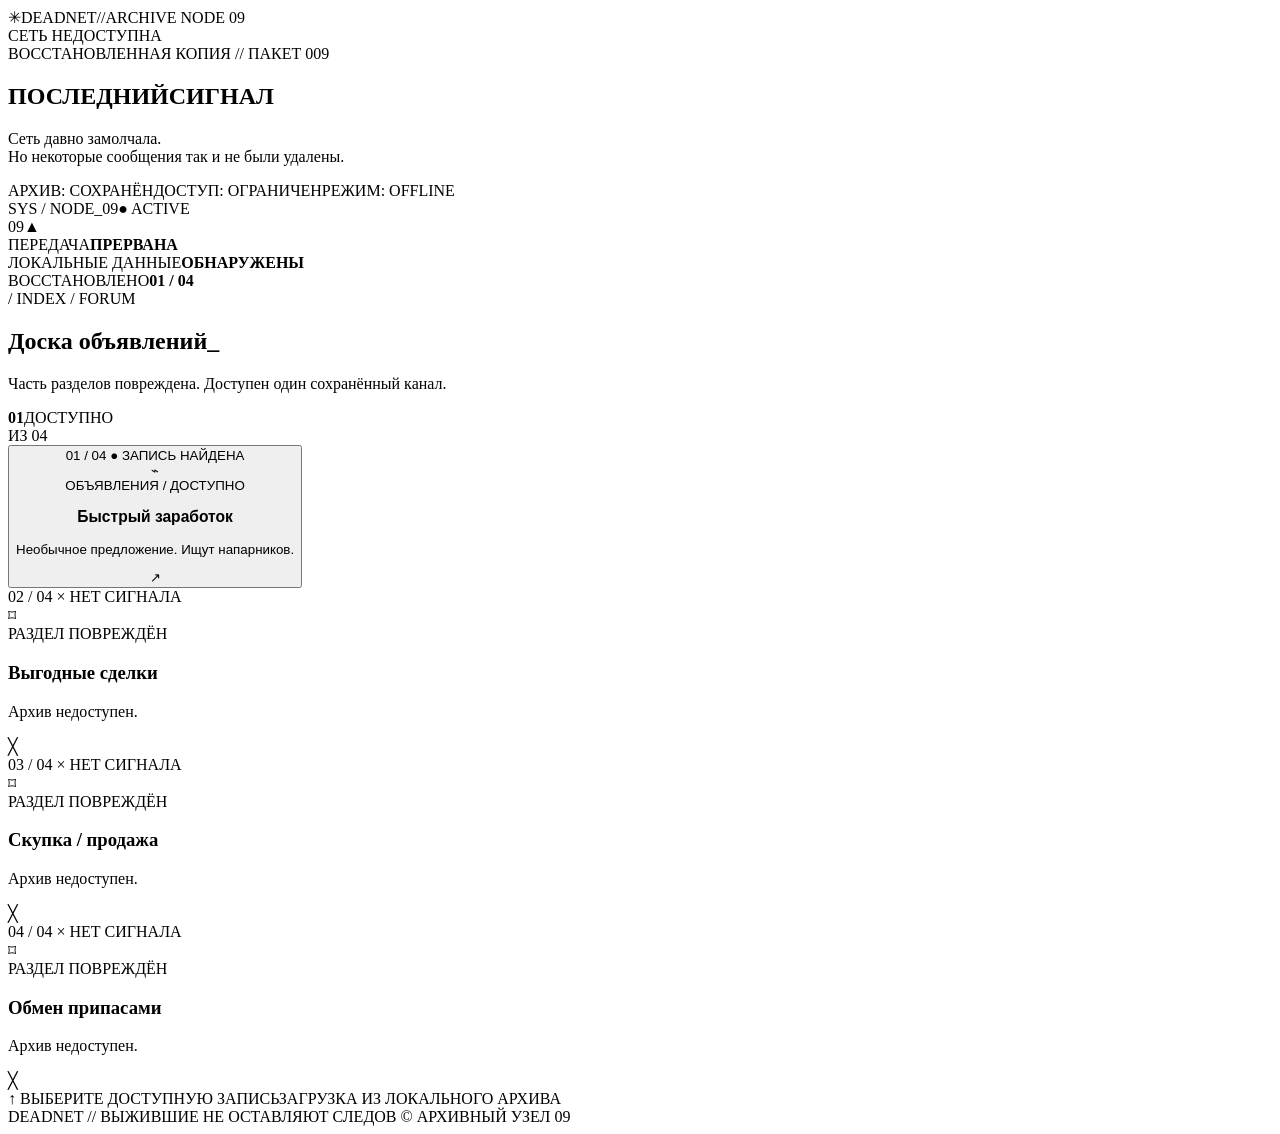
==== deadnet/index.html @ dfdd2671 "Add standalone DEADNET story site structure" ====
<!doctype html>
<html lang="ru">
<head>
  <meta charset="utf-8">
  <meta name="viewport" content="width=device-width, initial-scale=1, viewport-fit=cover">
  <meta name="theme-color" content="#080d0b">
  <meta name="description" content="DEADNET — восстановленный архив подпольной сети. Последний сигнал.">
  <meta property="og:title" content="DEADNET // Последний сигнал">
  <meta property="og:description" content="Обнаружена восстановленная переписка. Получить доступ к архиву.">
  <title>DEADNET — Последний сигнал</title>
  <link rel="icon" type="image/svg+xml" href="./favicon.svg">
  <link rel="manifest" href="./manifest.webmanifest">
  <link rel="stylesheet" href="./style.css">
  <script defer src="./app.js"></script>
</head>
<body>
  <div class="scanlines" aria-hidden="true"></div>
  <div class="grain" aria-hidden="true"></div>
  <header class="site-bar">
    <div class="site-bar-inner">
      <div class="brand"><span class="brand-symbol" aria-hidden="true">✳</span><span>DEADNET</span><span class="brand-slash">//</span><span class="brand-muted">ARCHIVE NODE 09</span></div>
      <div class="network-state"><span class="state-led"></span><span>СЕТЬ НЕДОСТУПНА</span></div>
    </div>
  </header>

  <main id="board" class="screen page-shell">
    <section class="hero" aria-labelledby="hero-title">
      <div class="hero-left">
        <div class="eyebrow"><span class="tiny-led"></span> ВОССТАНОВЛЕННАЯ КОПИЯ <span class="sep">//</span> ПАКЕТ 009</div>
        <h1 id="hero-title"><span class="hero-overline">ПОСЛЕДНИЙ</span><span class="hero-main" data-text="СИГНАЛ">СИГНАЛ<span class="cursor-block" aria-hidden="true"></span></span></h1>
        <p class="hero-description">Сеть давно замолчала.<br>Но некоторые сообщения так и не были удалены.</p>
        <div class="hero-tags"><span>АРХИВ: СОХРАНЁН</span><span>ДОСТУП: ОГРАНИЧЕН</span><span>РЕЖИМ: OFFLINE</span></div>
      </div>
      <aside class="hero-monitor" aria-label="Состояние узла">
        <div class="monitor-top"><span>SYS / NODE_09</span><span class="mono-green">● ACTIVE</span></div>
        <div class="signal-art" aria-hidden="true">
          <div class="ring ring-1"></div><div class="ring ring-2"></div><div class="ring ring-3"></div>
          <div class="crosshair crosshair-h"></div><div class="crosshair crosshair-v"></div>
          <div class="signal-center">09<span>▲</span></div>
          <span class="signal-dot dot-one"></span><span class="signal-dot dot-two"></span>
        </div>
        <div class="monitor-lines"><div><span>ПЕРЕДАЧА</span><strong class="red">ПРЕРВАНА</strong></div><div><span>ЛОКАЛЬНЫЕ ДАННЫЕ</span><strong>ОБНАРУЖЕНЫ</strong></div><div><span>ВОССТАНОВЛЕНО</span><strong>01 / 04</strong></div></div>
      </aside>
    </section>

    <section class="forum" aria-labelledby="forum-title">
      <div class="section-top">
        <div><div class="eyebrow subdued">/ INDEX / FORUM</div><h2 id="forum-title">Доска объявлений<span class="heading-prompt">_</span></h2><p>Часть разделов повреждена. Доступен один сохранённый канал.</p></div>
        <div class="section-counter"><b>01</b><span>ДОСТУПНО<br>ИЗ 04</span></div>
      </div>
      <div class="forum-grid">
        <button id="open-thread" class="forum-card unlocked" type="button" aria-label="Открыть раздел Быстрый заработок">
          <div class="card-corner">01 / 04 <span class="card-signal">● ЗАПИСЬ НАЙДЕНА</span></div>
          <div class="card-icon" aria-hidden="true">⌁</div>
          <div class="card-bottom"><div><span class="card-category">ОБЪЯВЛЕНИЯ / ДОСТУПНО</span><h3>Быстрый заработок</h3><p>Необычное предложение. Ищут напарников.</p></div><span class="card-arrow" aria-hidden="true">↗</span></div>
        </button>
        <div class="forum-card locked" aria-disabled="true"><div class="card-corner">02 / 04 <span>× НЕТ СИГНАЛА</span></div><div class="card-icon" aria-hidden="true">⌑</div><div class="card-bottom"><div><span class="card-category">РАЗДЕЛ ПОВРЕЖДЁН</span><h3>Выгодные сделки</h3><p>Архив недоступен.</p></div><span class="card-lock" aria-hidden="true">╳</span></div></div>
        <div class="forum-card locked" aria-disabled="true"><div class="card-corner">03 / 04 <span>× НЕТ СИГНАЛА</span></div><div class="card-icon" aria-hidden="true">⌑</div><div class="card-bottom"><div><span class="card-category">РАЗДЕЛ ПОВРЕЖДЁН</span><h3>Скупка / продажа</h3><p>Архив недоступен.</p></div><span class="card-lock" aria-hidden="true">╳</span></div></div>
        <div class="forum-card locked" aria-disabled="true"><div class="card-corner">04 / 04 <span>× НЕТ СИГНАЛА</span></div><div class="card-icon" aria-hidden="true">⌑</div><div class="card-bottom"><div><span class="card-category">РАЗДЕЛ ПОВРЕЖДЁН</span><h3>Обмен припасами</h3><p>Архив недоступен.</p></div><span class="card-lock" aria-hidden="true">╳</span></div></div>
      </div>
      <div class="forum-foot"><span>↑ ВЫБЕРИТЕ ДОСТУПНУЮ ЗАПИСЬ</span><span>ЗАГРУЗКА ИЗ ЛОКАЛЬНОГО АРХИВА</span></div>
    </section>
    <footer class="page-footer">DEADNET // ВЫЖИВШИЕ НЕ ОСТАВЛЯЮТ СЛЕДОВ <span>© АРХИВНЫЙ УЗЕЛ 09</span></footer>
  </main>

  <main id="thread" class="screen page-shell thread-page" hidden>
    <nav class="thread-nav"><button id="back-board" type="button" class="back-button">← ВЕРНУТЬСЯ К РАЗДЕЛАМ</button><span class="thread-nav-id">/ FILE: 488-179</span></nav>
    <section class="thread-hero">
      <div class="eyebrow"><span class="tiny-led"></span> АРХИВНАЯ ВЫГРУЗКА / ЛИЧНЫЕ СООБЩЕНИЯ</div>
      <div class="thread-title-row"><div><h1>Быстрый заработок<span class="heading-prompt">_</span></h1><p>Незавершённая переписка была восстановлена из памяти узла.</p></div><div class="archive-stamp">ВЫГРУЗКА<br>009—17<br><span>RECOVERED</span></div></div>
    </section>
    <section class="chat-shell" aria-label="Архив переписки">
      <div class="chat-header"><div class="avatar" aria-hidden="true">48<span>8</span></div><div class="chat-contact"><b>ПОЛЬЗОВАТЕЛЬ 488-179</b><span>НЕИЗВЕСТНЫЙ ОТПРАВИТЕЛЬ / АРХИВ</span></div><span class="chat-offline"><span>●</span> OFFLINE</span></div>
      <div class="chat-history" id="chat-history" aria-live="polite">
        <div class="day-separator"><span>ВОССТАНОВЛЕННОЕ СООБЩЕНИЕ // 001</span></div>
        <article class="bubble incoming" aria-label="Сообщение пользователя 488-179"><div class="bubble-caption"><span class="sender-marker">●</span> 488-179 <span class="meta-right">СОХРАНЕНО</span></div><div class="bubble-text">Местный полицейский участок опустел. Все копы уехали в соседний штат
решать проблему с зараженными новым вирусом, о котором говорят в
новостях.
Идеальный шанс пробраться на территорию, попасть в комнату, где они
хранят кучу денег, и вынести их, пока они еще имеют ценность.
Ищу надежных напарников, которые помогут мне ограбить участок.
Вылазка с разведкой уже была проведена, поэтому я могу гарантировать,
что все пройдет гладко и что там есть, чем поживиться.
Если заинтересовало, напиши мне кодовую фразу "Люблю домашних
животных".</div></article>
        <div id="outgoing-block" class="outgoing-wrap" hidden><article class="bubble outgoing"><div class="bubble-caption">ВАШ ОТВЕТ <span class="meta-right">ВОССТАНОВЛЕНО</span></div><div class="bubble-text">Люблю домашних животных</div></article></div>
        <div id="typing-block" class="typing-block" hidden><span class="sender-small">488-179 / ВОССТАНОВЛЕНИЕ</span><div class="typing-dots" aria-label="Загрузка сообщения"><i></i><i></i><i></i></div></div>
        <div id="reply-block" class="reply-block" hidden>
          <div class="day-separator"><span>ВОССТАНОВЛЕННОЕ СООБЩЕНИЕ // 002</span></div>
          <article class="bubble incoming" aria-label="Второе сообщение пользователя 488-179"><div class="bubble-caption"><span class="sender-marker">●</span> 488-179 <span class="meta-right">СОХРАНЕНО</span></div><div class="bubble-text">Мне приглянулась твоя кандидатура. Выбирай надежных напарников.
Буду ждать вас на проходной. Заходить на территорию СТРОГО ЗАПРЕЩЕНО!
Поэтому дождись меня, есть план.
Чтобы мне было проще узнать вас, на вопрос "Вы любители домашних
животных?" ответьте "Да". А также уточните, какое именно КОНТАКТНОЕ
животное вы предпочитаете (хомячок, кот, собака).
Как будете на месте, напиши мне, и я вас встречу!</div></article>
        </div>
      </div>
      <div id="compose-zone" class="interaction-zone">
        <div class="zone-label"><span>01 / ОТВЕТ НА ОБЪЯВЛЕНИЕ</span><span>ЛОКАЛЬНАЯ РЕКОНСТРУКЦИЯ</span></div>
        <div id="phrase-prompt"><p>Кодовая фраза обнаружена в сообщении. Восстановить ответ?</p><button id="type-phrase" type="button" class="primary-button">⌨ ВВЕСТИ КОДОВУЮ ФРАЗУ <span>↗</span></button></div>
        <div id="compose-form" class="compose-form" hidden><div class="compose-input" aria-label="Набираемое сообщение"><span id="typed-phrase"></span><span id="typing-caret" class="typing-caret" aria-hidden="true">▋</span></div><button id="send-phrase" class="send-button" type="button" disabled>НАБОР... <span>↗</span></button></div>
        <p class="interaction-note">Это восстановление архивной переписки. Сообщения никуда не отправляются.</p>
      </div>
      <div id="verification" class="interaction-zone verification" hidden>
        <div class="zone-label"><span>02 / ПРОВЕРКА ДОПУСКА</span><span>УРОВЕНЬ 01</span></div>
        <div class="verification-heading"><span class="question-mark">?</span><div><h2>Проверка своих</h2><p>Ответьте так, как указано в сообщении.</p></div></div>
        <div id="question-one"><div class="question-title">Вы любители домашних животных?</div><div class="choice-row"><button id="answer-yes" type="button" class="choice">Да <span>↗</span></button><button id="answer-no" type="button" class="choice">Нет <span>↗</span></button></div></div>
        <div id="question-two" hidden><div class="answer-recap">✓ ПЕРВЫЙ ОТВЕТ ПРИНЯТ: ДА</div><div class="question-title">Какое именно КОНТАКТНОЕ животное вы предпочитаете?</div><div class="choice-row pet-row"><button class="choice pet-choice" type="button" data-pet="хомячок">Хомячок <span>↗</span></button><button class="choice pet-choice" type="button" data-pet="кот">Кот <span>↗</span></button><button class="choice pet-choice" type="button" data-pet="собака">Собака <span>↗</span></button></div></div>
        <p id="answer-feedback" class="feedback" role="status" hidden>Код не совпадает. Попробуйте ещё раз.</p>
      </div>
      <div id="clearance" class="clearance" hidden>
        <div class="clearance-upper"><span>DEADNET / ACCESS RECORD</span><span>№ 488-179</span></div><div class="clearance-success"><span class="success-icon">✓</span><span>ЛИЧНОСТЬ<br>ПОДТВЕРЖДЕНА</span></div><div class="clearance-line"></div>
        <div class="clearance-cols"><div><small>КОДОВАЯ ФРАЗА</small><strong>Люблю домашних животных</strong></div><div><small>ОТВЕТЫ</small><strong>ДА / СОБАКА</strong></div><div><small>ТОЧКА ВСТРЕЧИ</small><strong>ПРОХОДНАЯ</strong></div></div>
        <p class="clearance-note">Дождитесь сопровождающего. Не заходите на территорию самостоятельно.</p>
      </div>
      <div class="chat-bottom"><div><span class="small-red-dot">●</span> СВЯЗЬ С СЕТЬЮ ОТСУТСТВУЕТ <span class="hidden-mobile">/ ОТВЕТЫ ВОСПРОИЗВОДЯТСЯ ИЗ АРХИВА</span></div><button id="restart" type="button" class="restart-button" title="Пройти заново">↻ НАЧАТЬ ЗАНОВО</button></div>
    </section>
    <div class="real-instructions"><span class="instructions-label">/ ДЛЯ УЧАСТНИКОВ КВЕСТА</span><p>По прибытии напишите или позвоните организатору и ожидайте у шлагбаума. За вами придёт персонаж в образе. Следуйте указаниям организаторов.</p></div>
    <footer class="page-footer">DEADNET // КОНЕЦ ПАКЕТА <span>ЛОКАЛЬНЫЙ АРХИВ</span></footer>
  </main>
</body>
</html>
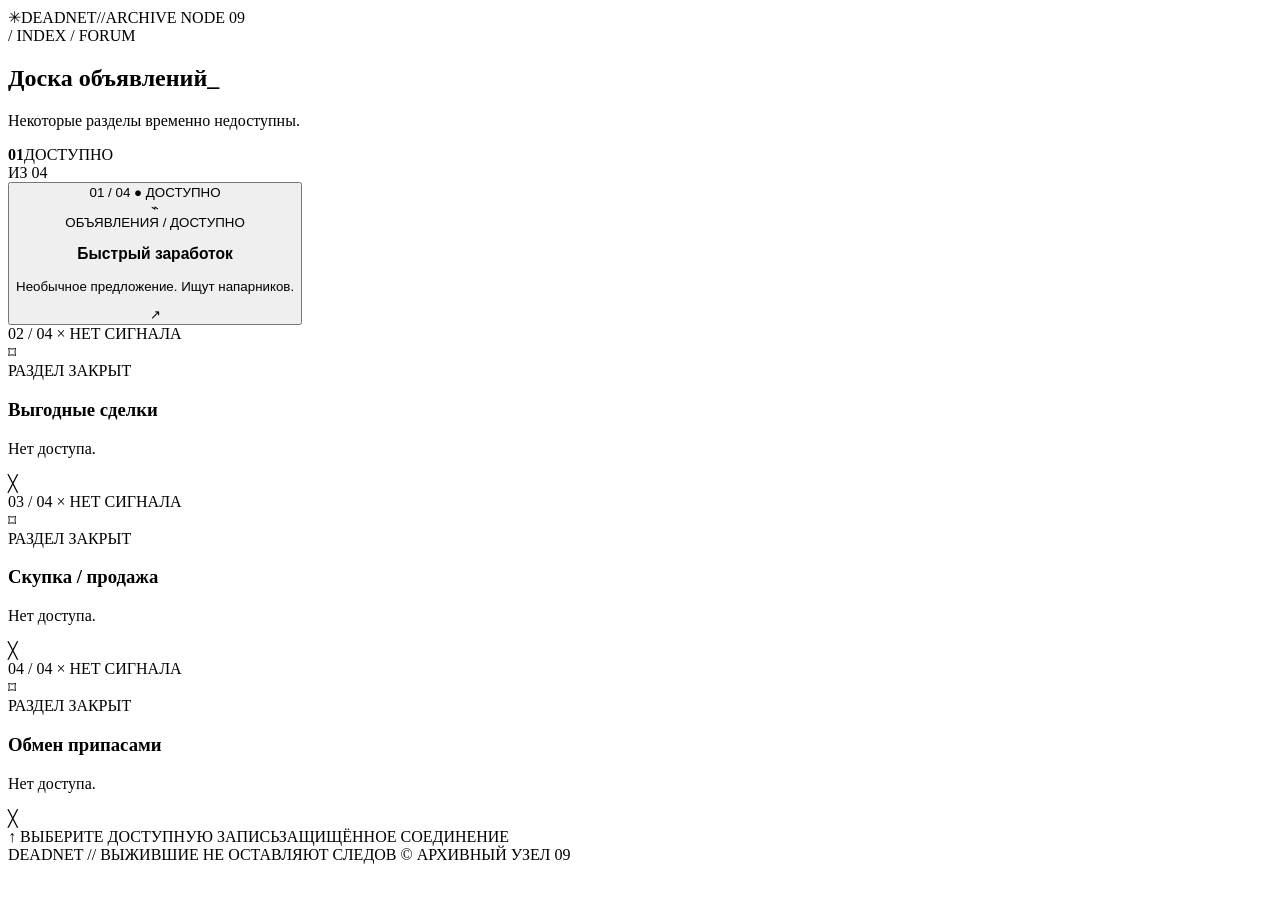
==== commit c52e82bf: "Update DEADNET to live chat, remove intro and extra checks" ====
--- a/deadnet/index.html
+++ b/deadnet/index.html
@@ -4,12 +4,10 @@
   <meta charset="utf-8">
   <meta name="viewport" content="width=device-width, initial-scale=1, viewport-fit=cover">
   <meta name="theme-color" content="#080d0b">
-  <meta name="description" content="DEADNET — восстановленный архив подпольной сети. Последний сигнал.">
-  <meta property="og:title" content="DEADNET // Последний сигнал">
-  <meta property="og:description" content="Обнаружена восстановленная переписка. Получить доступ к архиву.">
-  <title>DEADNET — Последний сигнал</title>
-  <link rel="icon" type="image/svg+xml" href="./favicon.svg">
-  <link rel="manifest" href="./manifest.webmanifest">
+  <meta name="description" content="DEADNET — подпольный форум.">
+  <meta property="og:title" content="DEADNET // Доска объявлений">
+  <meta property="og:description" content="Закрытая доска объявлений.">
+  <title>DEADNET // Доска объявлений</title>
   <link rel="stylesheet" href="./style.css">
   <script defer src="./app.js"></script>
 </head>
@@ -19,46 +17,27 @@
   <header class="site-bar">
     <div class="site-bar-inner">
       <div class="brand"><span class="brand-symbol" aria-hidden="true">✳</span><span>DEADNET</span><span class="brand-slash">//</span><span class="brand-muted">ARCHIVE NODE 09</span></div>
-      <div class="network-state"><span class="state-led"></span><span>СЕТЬ НЕДОСТУПНА</span></div>
+      <div class="network-state"><span class="bars" role="img" aria-label="Очень слабый сигнал"><i></i><i></i><i></i><i></i></span></div>
     </div>
   </header>
 
   <main id="board" class="screen page-shell">
-    <section class="hero" aria-labelledby="hero-title">
-      <div class="hero-left">
-        <div class="eyebrow"><span class="tiny-led"></span> ВОССТАНОВЛЕННАЯ КОПИЯ <span class="sep">//</span> ПАКЕТ 009</div>
-        <h1 id="hero-title"><span class="hero-overline">ПОСЛЕДНИЙ</span><span class="hero-main" data-text="СИГНАЛ">СИГНАЛ<span class="cursor-block" aria-hidden="true"></span></span></h1>
-        <p class="hero-description">Сеть давно замолчала.<br>Но некоторые сообщения так и не были удалены.</p>
-        <div class="hero-tags"><span>АРХИВ: СОХРАНЁН</span><span>ДОСТУП: ОГРАНИЧЕН</span><span>РЕЖИМ: OFFLINE</span></div>
-      </div>
-      <aside class="hero-monitor" aria-label="Состояние узла">
-        <div class="monitor-top"><span>SYS / NODE_09</span><span class="mono-green">● ACTIVE</span></div>
-        <div class="signal-art" aria-hidden="true">
-          <div class="ring ring-1"></div><div class="ring ring-2"></div><div class="ring ring-3"></div>
-          <div class="crosshair crosshair-h"></div><div class="crosshair crosshair-v"></div>
-          <div class="signal-center">09<span>▲</span></div>
-          <span class="signal-dot dot-one"></span><span class="signal-dot dot-two"></span>
-        </div>
-        <div class="monitor-lines"><div><span>ПЕРЕДАЧА</span><strong class="red">ПРЕРВАНА</strong></div><div><span>ЛОКАЛЬНЫЕ ДАННЫЕ</span><strong>ОБНАРУЖЕНЫ</strong></div><div><span>ВОССТАНОВЛЕНО</span><strong>01 / 04</strong></div></div>
-      </aside>
-    </section>
-
     <section class="forum" aria-labelledby="forum-title">
       <div class="section-top">
-        <div><div class="eyebrow subdued">/ INDEX / FORUM</div><h2 id="forum-title">Доска объявлений<span class="heading-prompt">_</span></h2><p>Часть разделов повреждена. Доступен один сохранённый канал.</p></div>
+        <div><div class="eyebrow subdued">/ INDEX / FORUM</div><h2 id="forum-title">Доска объявлений<span class="heading-prompt">_</span></h2><p>Некоторые разделы временно недоступны.</p></div>
         <div class="section-counter"><b>01</b><span>ДОСТУПНО<br>ИЗ 04</span></div>
       </div>
       <div class="forum-grid">
         <button id="open-thread" class="forum-card unlocked" type="button" aria-label="Открыть раздел Быстрый заработок">
-          <div class="card-corner">01 / 04 <span class="card-signal">● ЗАПИСЬ НАЙДЕНА</span></div>
+          <div class="card-corner">01 / 04 <span class="card-signal">● ДОСТУПНО</span></div>
           <div class="card-icon" aria-hidden="true">⌁</div>
           <div class="card-bottom"><div><span class="card-category">ОБЪЯВЛЕНИЯ / ДОСТУПНО</span><h3>Быстрый заработок</h3><p>Необычное предложение. Ищут напарников.</p></div><span class="card-arrow" aria-hidden="true">↗</span></div>
         </button>
-        <div class="forum-card locked" aria-disabled="true"><div class="card-corner">02 / 04 <span>× НЕТ СИГНАЛА</span></div><div class="card-icon" aria-hidden="true">⌑</div><div class="card-bottom"><div><span class="card-category">РАЗДЕЛ ПОВРЕЖДЁН</span><h3>Выгодные сделки</h3><p>Архив недоступен.</p></div><span class="card-lock" aria-hidden="true">╳</span></div></div>
-        <div class="forum-card locked" aria-disabled="true"><div class="card-corner">03 / 04 <span>× НЕТ СИГНАЛА</span></div><div class="card-icon" aria-hidden="true">⌑</div><div class="card-bottom"><div><span class="card-category">РАЗДЕЛ ПОВРЕЖДЁН</span><h3>Скупка / продажа</h3><p>Архив недоступен.</p></div><span class="card-lock" aria-hidden="true">╳</span></div></div>
-        <div class="forum-card locked" aria-disabled="true"><div class="card-corner">04 / 04 <span>× НЕТ СИГНАЛА</span></div><div class="card-icon" aria-hidden="true">⌑</div><div class="card-bottom"><div><span class="card-category">РАЗДЕЛ ПОВРЕЖДЁН</span><h3>Обмен припасами</h3><p>Архив недоступен.</p></div><span class="card-lock" aria-hidden="true">╳</span></div></div>
+        <div class="forum-card locked" aria-disabled="true"><div class="card-corner">02 / 04 <span>× НЕТ СИГНАЛА</span></div><div class="card-icon" aria-hidden="true">⌑</div><div class="card-bottom"><div><span class="card-category">РАЗДЕЛ ЗАКРЫТ</span><h3>Выгодные сделки</h3><p>Нет доступа.</p></div><span class="card-lock" aria-hidden="true">╳</span></div></div>
+        <div class="forum-card locked" aria-disabled="true"><div class="card-corner">03 / 04 <span>× НЕТ СИГНАЛА</span></div><div class="card-icon" aria-hidden="true">⌑</div><div class="card-bottom"><div><span class="card-category">РАЗДЕЛ ЗАКРЫТ</span><h3>Скупка / продажа</h3><p>Нет доступа.</p></div><span class="card-lock" aria-hidden="true">╳</span></div></div>
+        <div class="forum-card locked" aria-disabled="true"><div class="card-corner">04 / 04 <span>× НЕТ СИГНАЛА</span></div><div class="card-icon" aria-hidden="true">⌑</div><div class="card-bottom"><div><span class="card-category">РАЗДЕЛ ЗАКРЫТ</span><h3>Обмен припасами</h3><p>Нет доступа.</p></div><span class="card-lock" aria-hidden="true">╳</span></div></div>
       </div>
-      <div class="forum-foot"><span>↑ ВЫБЕРИТЕ ДОСТУПНУЮ ЗАПИСЬ</span><span>ЗАГРУЗКА ИЗ ЛОКАЛЬНОГО АРХИВА</span></div>
+      <div class="forum-foot"><span>↑ ВЫБЕРИТЕ ДОСТУПНУЮ ЗАПИСЬ</span><span>ЗАЩИЩЁННОЕ СОЕДИНЕНИЕ</span></div>
     </section>
     <footer class="page-footer">DEADNET // ВЫЖИВШИЕ НЕ ОСТАВЛЯЮТ СЛЕДОВ <span>© АРХИВНЫЙ УЗЕЛ 09</span></footer>
   </main>
@@ -66,14 +45,14 @@
   <main id="thread" class="screen page-shell thread-page" hidden>
     <nav class="thread-nav"><button id="back-board" type="button" class="back-button">← ВЕРНУТЬСЯ К РАЗДЕЛАМ</button><span class="thread-nav-id">/ FILE: 488-179</span></nav>
     <section class="thread-hero">
-      <div class="eyebrow"><span class="tiny-led"></span> АРХИВНАЯ ВЫГРУЗКА / ЛИЧНЫЕ СООБЩЕНИЯ</div>
-      <div class="thread-title-row"><div><h1>Быстрый заработок<span class="heading-prompt">_</span></h1><p>Незавершённая переписка была восстановлена из памяти узла.</p></div><div class="archive-stamp">ВЫГРУЗКА<br>009—17<br><span>RECOVERED</span></div></div>
+      <div class="eyebrow"><span class="tiny-led"></span> ЛИЧНЫЕ СООБЩЕНИЯ</div>
+      <div class="thread-title-row"><div><h1>Быстрый заработок<span class="heading-prompt">_</span></h1><p>Личное сообщение от неизвестного пользователя.</p></div></div>
     </section>
-    <section class="chat-shell" aria-label="Архив переписки">
-      <div class="chat-header"><div class="avatar" aria-hidden="true">48<span>8</span></div><div class="chat-contact"><b>ПОЛЬЗОВАТЕЛЬ 488-179</b><span>НЕИЗВЕСТНЫЙ ОТПРАВИТЕЛЬ / АРХИВ</span></div><span class="chat-offline"><span>●</span> OFFLINE</span></div>
+    <section class="chat-shell" aria-label="Личная переписка">
+      <div class="chat-header"><div class="avatar" aria-hidden="true">48<span>8</span></div><div class="chat-contact"><b>ПОЛЬЗОВАТЕЛЬ 488-179</b><span>НЕИЗВЕСТНЫЙ ОТПРАВИТЕЛЬ</span></div><span class="chat-offline"><span class="bars" role="img" aria-label="Очень слабый сигнал"><i></i><i></i><i></i><i></i></span></span></div>
       <div class="chat-history" id="chat-history" aria-live="polite">
-        <div class="day-separator"><span>ВОССТАНОВЛЕННОЕ СООБЩЕНИЕ // 001</span></div>
-        <article class="bubble incoming" aria-label="Сообщение пользователя 488-179"><div class="bubble-caption"><span class="sender-marker">●</span> 488-179 <span class="meta-right">СОХРАНЕНО</span></div><div class="bubble-text">Местный полицейский участок опустел. Все копы уехали в соседний штат
+        
+        <article class="bubble incoming" aria-label="Сообщение пользователя 488-179"><div class="bubble-caption"><span class="sender-marker">●</span> 488-179 <span class="meta-right">ОТПРАВЛЕНО</span></div><div class="bubble-text">Местный полицейский участок опустел. Все копы уехали в соседний штат
 решать проблему с зараженными новым вирусом, о котором говорят в
 новостях.
 Идеальный шанс пробраться на территорию, попасть в комнату, где они
@@ -83,11 +62,11 @@
 что все пройдет гладко и что там есть, чем поживиться.
 Если заинтересовало, напиши мне кодовую фразу "Люблю домашних
 животных".</div></article>
-        <div id="outgoing-block" class="outgoing-wrap" hidden><article class="bubble outgoing"><div class="bubble-caption">ВАШ ОТВЕТ <span class="meta-right">ВОССТАНОВЛЕНО</span></div><div class="bubble-text">Люблю домашних животных</div></article></div>
-        <div id="typing-block" class="typing-block" hidden><span class="sender-small">488-179 / ВОССТАНОВЛЕНИЕ</span><div class="typing-dots" aria-label="Загрузка сообщения"><i></i><i></i><i></i></div></div>
+        <div id="outgoing-block" class="outgoing-wrap" hidden><article class="bubble outgoing"><div class="bubble-caption">ВАШ ОТВЕТ <span class="meta-right">ОТПРАВЛЕНО</span></div><div class="bubble-text">Люблю домашних животных</div></article></div>
+        <div id="typing-block" class="typing-block" hidden><span class="sender-small">488-179 ПЕЧАТАЕТ</span><div class="typing-dots" aria-label="488-179 печатает"><i></i><i></i><i></i></div></div>
         <div id="reply-block" class="reply-block" hidden>
-          <div class="day-separator"><span>ВОССТАНОВЛЕННОЕ СООБЩЕНИЕ // 002</span></div>
-          <article class="bubble incoming" aria-label="Второе сообщение пользователя 488-179"><div class="bubble-caption"><span class="sender-marker">●</span> 488-179 <span class="meta-right">СОХРАНЕНО</span></div><div class="bubble-text">Мне приглянулась твоя кандидатура. Выбирай надежных напарников.
+          <div class="day-separator"><span>НОВОЕ СООБЩЕНИЕ</span></div>
+          <article class="bubble incoming" aria-label="Второе сообщение пользователя 488-179"><div class="bubble-caption"><span class="sender-marker">●</span> 488-179 <span class="meta-right">ОТПРАВЛЕНО</span></div><div class="bubble-text">Мне приглянулась твоя кандидатура. Выбирай надежных напарников.
 Буду ждать вас на проходной. Заходить на территорию СТРОГО ЗАПРЕЩЕНО!
 Поэтому дождись меня, есть план.
 Чтобы мне было проще узнать вас, на вопрос "Вы любители домашних
@@ -97,27 +76,12 @@
         </div>
       </div>
       <div id="compose-zone" class="interaction-zone">
-        <div class="zone-label"><span>01 / ОТВЕТ НА ОБЪЯВЛЕНИЕ</span><span>ЛОКАЛЬНАЯ РЕКОНСТРУКЦИЯ</span></div>
-        <div id="phrase-prompt"><p>Кодовая фраза обнаружена в сообщении. Восстановить ответ?</p><button id="type-phrase" type="button" class="primary-button">⌨ ВВЕСТИ КОДОВУЮ ФРАЗУ <span>↗</span></button></div>
-        <div id="compose-form" class="compose-form" hidden><div class="compose-input" aria-label="Набираемое сообщение"><span id="typed-phrase"></span><span id="typing-caret" class="typing-caret" aria-hidden="true">▋</span></div><button id="send-phrase" class="send-button" type="button" disabled>НАБОР... <span>↗</span></button></div>
-        <p class="interaction-note">Это восстановление архивной переписки. Сообщения никуда не отправляются.</p>
+        <div id="phrase-choice"><button id="choose-phrase" class="primary-button" type="button">Люблю домашних животных <span>↗</span></button></div>
+        <div id="compose-form" class="compose-form" hidden><div class="compose-input"><span id="typed-phrase"></span><span id="typing-caret" class="typing-caret" aria-hidden="true">▋</span></div><button id="send-phrase" class="send-button" type="button" disabled>ОТПРАВИТЬ ↗</button></div>
       </div>
-      <div id="verification" class="interaction-zone verification" hidden>
-        <div class="zone-label"><span>02 / ПРОВЕРКА ДОПУСКА</span><span>УРОВЕНЬ 01</span></div>
-        <div class="verification-heading"><span class="question-mark">?</span><div><h2>Проверка своих</h2><p>Ответьте так, как указано в сообщении.</p></div></div>
-        <div id="question-one"><div class="question-title">Вы любители домашних животных?</div><div class="choice-row"><button id="answer-yes" type="button" class="choice">Да <span>↗</span></button><button id="answer-no" type="button" class="choice">Нет <span>↗</span></button></div></div>
-        <div id="question-two" hidden><div class="answer-recap">✓ ПЕРВЫЙ ОТВЕТ ПРИНЯТ: ДА</div><div class="question-title">Какое именно КОНТАКТНОЕ животное вы предпочитаете?</div><div class="choice-row pet-row"><button class="choice pet-choice" type="button" data-pet="хомячок">Хомячок <span>↗</span></button><button class="choice pet-choice" type="button" data-pet="кот">Кот <span>↗</span></button><button class="choice pet-choice" type="button" data-pet="собака">Собака <span>↗</span></button></div></div>
-        <p id="answer-feedback" class="feedback" role="status" hidden>Код не совпадает. Попробуйте ещё раз.</p>
-      </div>
-      <div id="clearance" class="clearance" hidden>
-        <div class="clearance-upper"><span>DEADNET / ACCESS RECORD</span><span>№ 488-179</span></div><div class="clearance-success"><span class="success-icon">✓</span><span>ЛИЧНОСТЬ<br>ПОДТВЕРЖДЕНА</span></div><div class="clearance-line"></div>
-        <div class="clearance-cols"><div><small>КОДОВАЯ ФРАЗА</small><strong>Люблю домашних животных</strong></div><div><small>ОТВЕТЫ</small><strong>ДА / СОБАКА</strong></div><div><small>ТОЧКА ВСТРЕЧИ</small><strong>ПРОХОДНАЯ</strong></div></div>
-        <p class="clearance-note">Дождитесь сопровождающего. Не заходите на территорию самостоятельно.</p>
-      </div>
-      <div class="chat-bottom"><div><span class="small-red-dot">●</span> СВЯЗЬ С СЕТЬЮ ОТСУТСТВУЕТ <span class="hidden-mobile">/ ОТВЕТЫ ВОСПРОИЗВОДЯТСЯ ИЗ АРХИВА</span></div><button id="restart" type="button" class="restart-button" title="Пройти заново">↻ НАЧАТЬ ЗАНОВО</button></div>
+      <div class="chat-bottom"><span>PRIVATE MESSAGES // 488-179</span><button id="restart" type="button" class="restart-button">↻ НАЧАТЬ ЗАНОВО</button></div>
     </section>
-    <div class="real-instructions"><span class="instructions-label">/ ДЛЯ УЧАСТНИКОВ КВЕСТА</span><p>По прибытии напишите или позвоните организатору и ожидайте у шлагбаума. За вами придёт персонаж в образе. Следуйте указаниям организаторов.</p></div>
-    <footer class="page-footer">DEADNET // КОНЕЦ ПАКЕТА <span>ЛОКАЛЬНЫЙ АРХИВ</span></footer>
+    <footer class="page-footer">DEADNET // PRIVATE MESSAGES <span>ЗАЩИЩЁННОЕ СОЕДИНЕНИЕ</span></footer>
   </main>
 </body>
 </html>
